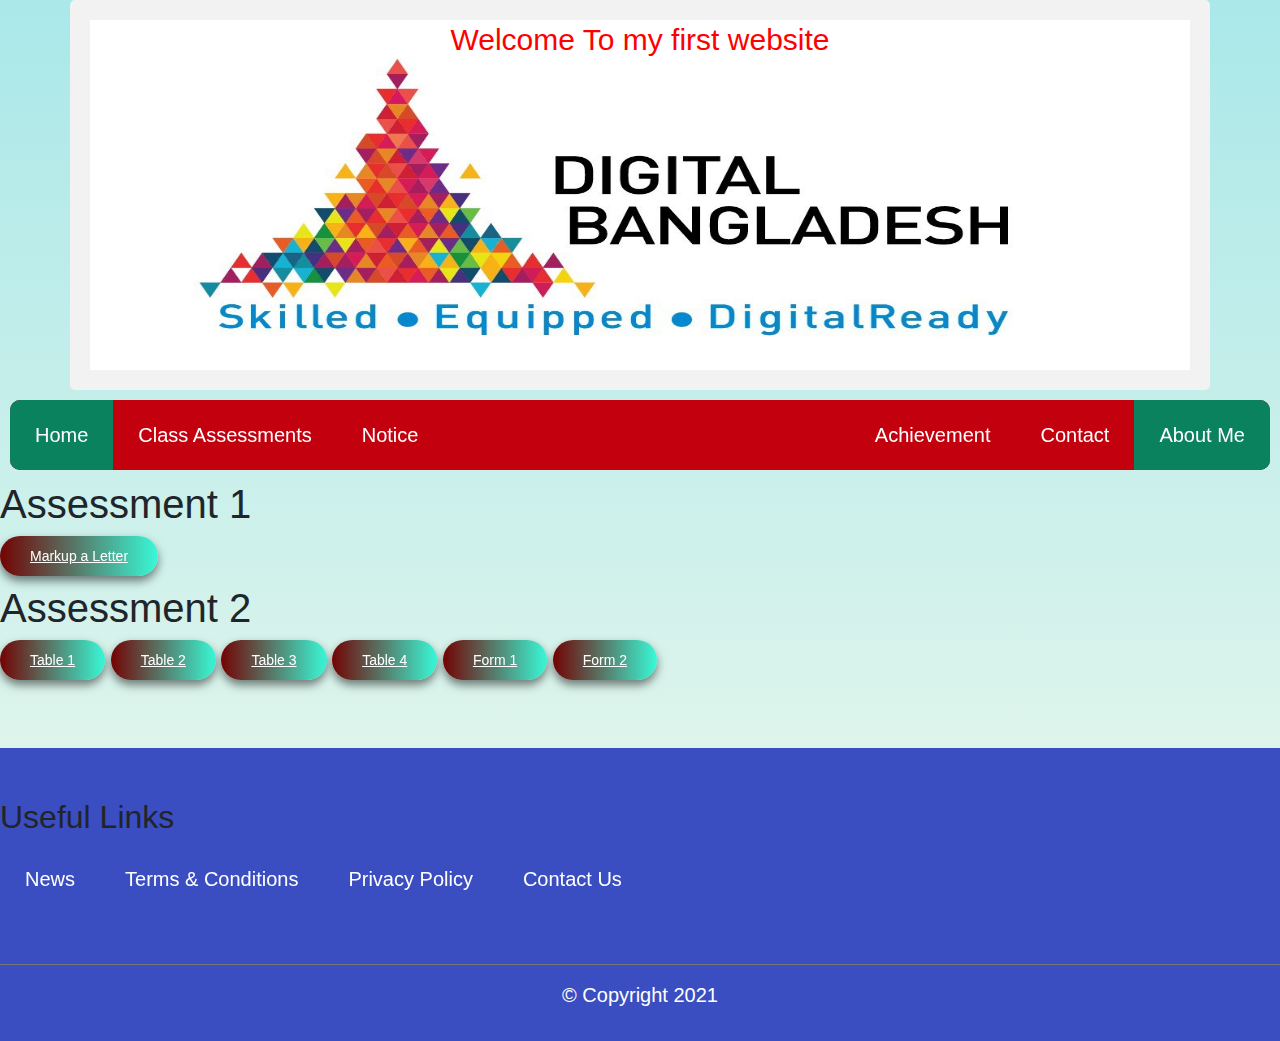
==== classass.html @ 532e96fa "first commit" ====
<!DOCTYPE html>
<html lang="en">
<head>
    <meta charset="UTF-8">
    <meta http-equiv="X-UA-Compatible" content="IE=edge">
    <meta name="viewport" content="width=device-width, initial-scale=1.0">
    <title>My site</title>
    <!-- CSS only -->
<link href="https://cdn.jsdelivr.net/npm/bootstrap@5.0.0-beta2/dist/css/bootstrap.min.css" rel="stylesheet">
    <!-- JavaScript Bundle with Popper -->
<script src="https://cdn.jsdelivr.net/npm/bootstrap@5.0.0-beta2/dist/js/bootstrap.bundle.min.js"></script> 
    <link rel="stylesheet" href="css/style.css">
    <link rel="icon" type="image/ico" href="img/icon.png">
</head>
<header>   
<div>
    <div>
      <div class="container">
        <img src="img/hdr.jpg"alt="Snow" style="width:100%;height: 350px;">
        <div class="centered">Welcome To my first website</div>
      </div>
      
      <ul>
        <li><a class="active" href="index.html">Home</a></li>
        <li style="float:right"><a class="active" href="aboutme.html">About Me</a></li>
        <li><a href="classass.html">Class Assessments </a></li>
        <li><a href="#">Notice </a></li>
        <li style="float:right"><a href="contact.html">Contact</a></li>
        <li style="float:right"><a href="#">Achievement</a></li>
        
      </ul>
     
      
      
      
    </div>
    
    
    
  </div>
</header>
  <body>
      <div class="btn-box">
        <h1>Assessment 1</h1>
        <a href="Letter/index.html">Markup a Letter</a>
        <h1>Assessment 2</h1>
        <a href="Table/Table1.html">Table 1</a>
        <a href="Table/Table2.html">Table 2</a>
        <a href="Table/table3.html">Table 3</a>
        <a href="Table/Table4.html">Table 4</a>
        <a href="Form/form1.html">Form 1</a>
        <a href="#">Form 2</a>
        </div>
    </div>
    </div>
  </body>
  <br>
  <br>
  <footer class="footer">
        <div><div>
          <h2>Useful Links </h2>
          <div>
            <ul style="list-style: none; margin: 0; background: transparent;">
              <li><a href="#">News</a></li>
              <li><a href="#">Terms &amp; Conditions</a></li>
              <li><a href="#">Privacy Policy</a></li>
              <li><a href="#">Contact Us</a></li>
            </ul>		
          </div>
          </div>
        </div>
          
        <div class="copyright">
        <p> &#169; Copyright 2021</p> 
      </div>
  </footer>
---- css/style.css ----
/* Homepage */

.container {
  position: relative;
  text-align: center;
  color: white;
}

.centered {
  color:red;
  font-size: 30px;
  position: absolute;
  top: 10%;
  left: 50%;
  transform: translate(-50%, -50%);
}
body {
  font-size: 20px;
  background:linear-gradient(#AAE8E9, #f1f9ed);
 
 
}
  body .prxx {
	width: 100%;
}
img {
	
}
ul {
  list-style-type: none;
  margin: 10px;
  padding: 0;
  overflow: hidden;
  background-color: #c3000d;
  position: -webkit-sticky; /* Safari */
  position: sticky;
  top: 0;
  border-radius: 10px;
}

li {
  float: left;
}

li a {
  display: block;
  color: white;
  text-align: center;
  padding: 20px 25px;
  text-decoration: none;
}

li a:hover {
  background-color: #040521;
  color: white;
  
}
@media (max-width: 768px) {
...
#headerwrap ul { 
    float: left;
    width: 100%;
}

#headerwrap li { 
    width: 100%;
}
...
}
.active {
  background-color: #0a825e;
}

@media screen and (max-width: 600px) {
  ul.topnav li.right, 
  ul.topnav li {float: none;}
}
.btn-box a {
    position: relative;
    display: inline-block;
    overflow: hidden;
    font-size: 14px;
    color: #ffffff;
    line-height: 30px;
    background: linear-gradient(to right, #730303 0%, #38f9d7 100%);
    padding: 5px 30px;
    text-align: center;
    border-radius: 30px;
    z-index: 1;
    box-shadow: 0 5px 10px rgb(0 0 0 / 50%);
}
 .footer {
  background: #3b4ec1;
  padding-top: 50px; }
 .copyright {
	 color:white;
    margin-top: 50px;
    padding: 15px 0;
    width: 100%;
    text-align: center;
    border-top: 1px solid #777;
 }
 /* Homepage End */
 
/* ./about me */
.flip-card {
  background-color: transparent;
  width: 300px;
  height: 300px;
  perspective: 1000px;
  margin-right:auto;
  margin-left:auto;
  
}

.flip-card-inner {
  position: relative;
  width: 100%;
  height: 100%;
  text-align: center;
  transition: transform 0.6s;
  transform-style: preserve-3d;
  box-shadow: 0 4px 8px 0 rgba(0,0,0,0.2);
}

.flip-card:hover .flip-card-inner {
  transform: rotateY(180deg);
}

.flip-card-front, .flip-card-back {
  position: absolute;
  width: 100%;
  height: 100%;
  -webkit-backface-visibility: hidden;
  backface-visibility: hidden;
}

.flip-card-front {
  background-color: #bbb;
  color: black;
}

.flip-card-back {
  background-color: #2980b9;
  color: white;
  transform: rotateY(180deg);
}
/* Contact page */
body {font-family: Arial, Helvetica, sans-serif;}
* {box-sizing: border-box;}

input[type=text], select, textarea {
  width: 100%;
  padding: 12px;
  border: 1px solid #ccc;
  border-radius: 4px;
  box-sizing: border-box;
  margin-top: 6px;
  margin-bottom: 16px;
  resize: vertical;
}

input[type=submit] {
  background-color: #4CAF50;
  color: white;
  padding: 12px 20px;
  border: none;
  border-radius: 4px;
  cursor: pointer;
}

input[type=submit]:hover {
  background-color: #45a049;
}

.container {
  border-radius: 5px;
  background-color: #f2f2f2;
  padding: 20px;
}
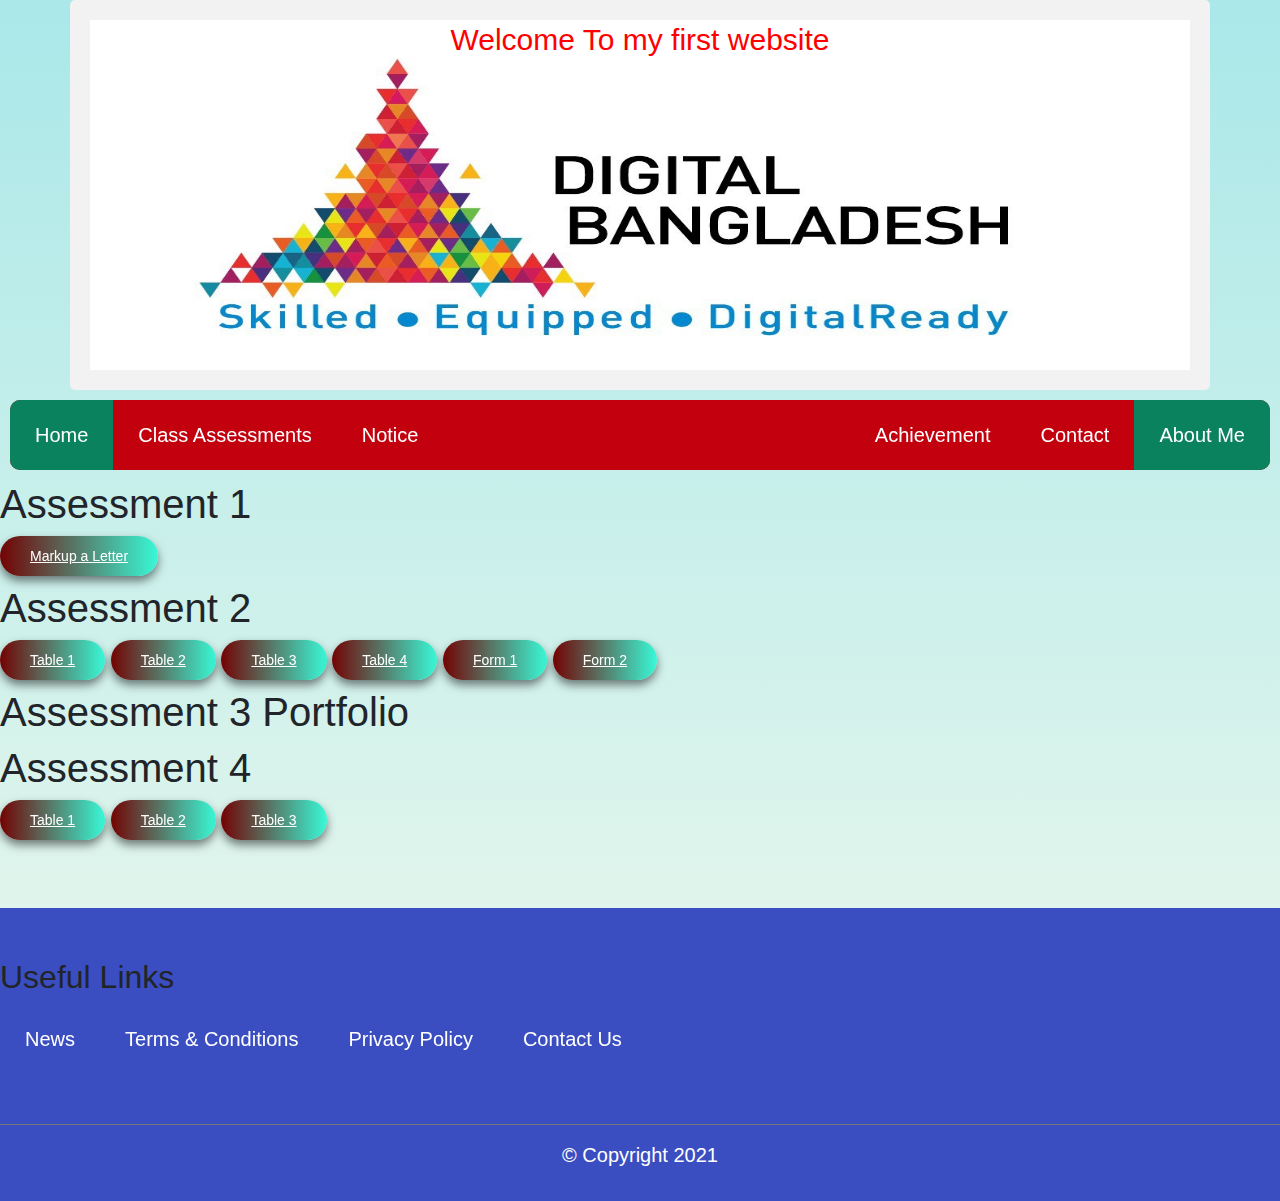
==== commit bcc8b513: "V1.2" ====
--- a/classass.html
+++ b/classass.html
@@ -50,6 +50,11 @@
         <a href="Table/Table4.html">Table 4</a>
         <a href="Form/form1.html">Form 1</a>
         <a href="#">Form 2</a>
+         <h1>Assessment 3 Portfolio </h1>
+         <h1>Assessment 4</h1>
+        <a href="ass4/work_1.html">Table 1</a>
+        <a href="ass4/Google-homepage.html">Table 2</a>
+        <a href="ass4/signupform.html">Table 3</a>
         </div>
     </div>
     </div>
@@ -73,4 +78,4 @@
         <div class="copyright">
         <p> &#169; Copyright 2021</p> 
       </div>
-  </footer>+  </footer>
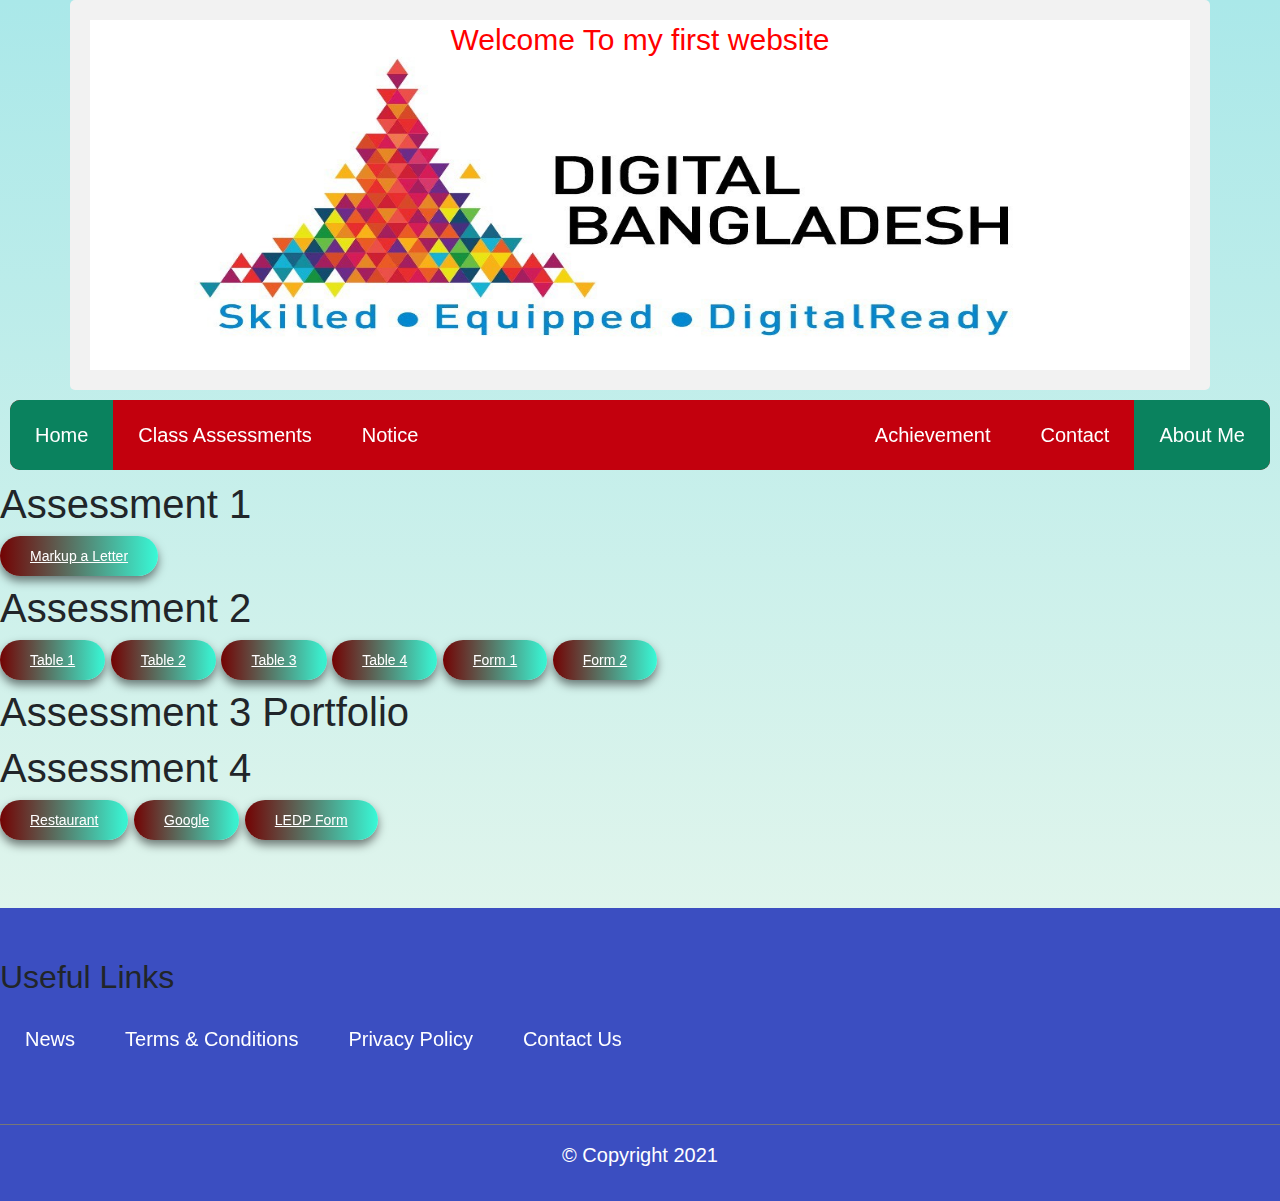
==== commit e073fcbf: "v2.3" ====
--- a/classass.html
+++ b/classass.html
@@ -52,9 +52,9 @@
         <a href="#">Form 2</a>
          <h1>Assessment 3 Portfolio </h1>
          <h1>Assessment 4</h1>
-        <a href="ass4/work_1.html">Table 1</a>
-        <a href="ass4/Google-homepage.html">Table 2</a>
-        <a href="ass4/signupform.html">Table 3</a>
+        <a href="ass4/work_1.html">Restaurant</a>
+        <a href="ass4/Google-homepage.html">Google</a>
+        <a href="ass4/signupform.html">LEDP Form</a>
         </div>
     </div>
     </div>
